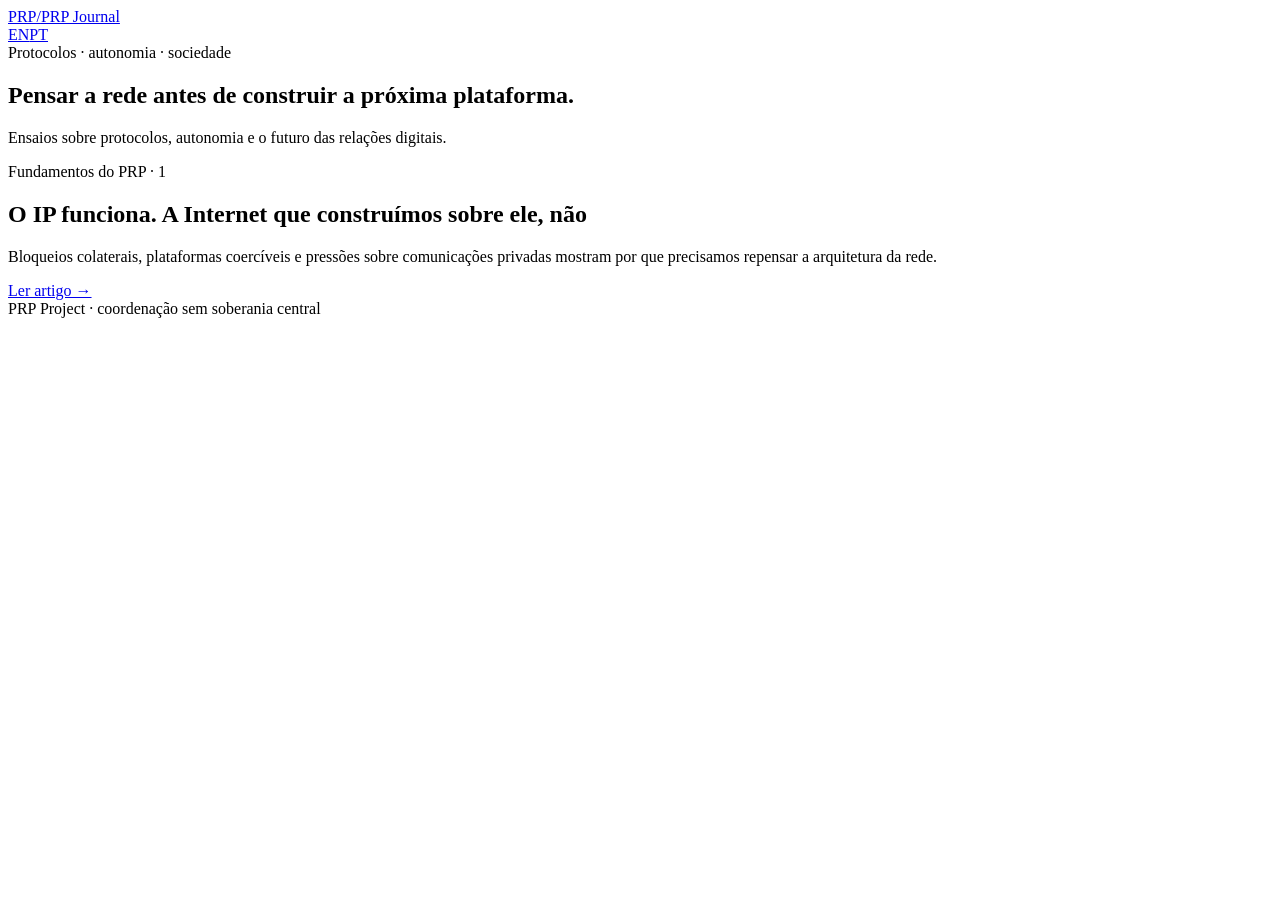
==== public/pt/index.html @ 281ebf45 "Publish inaugural PRP Journal article" ====
<!doctype html>
<html lang="pt-BR">
<head>
  <meta charset="utf-8">
  <meta name="viewport" content="width=device-width, initial-scale=1">
  <title>PRP Journal</title>
  <meta name="description" content="Ensaios sobre protocolos, autonomia e o futuro das relações digitais.">
  
  <link rel="canonical" href="https://journal.prp-protocol.org/pt/">
  <link rel="stylesheet" href="/styles.css">
</head>
<body>
  <header class="site-header">
    <div class="shell">
      <a class="brand" href="/"><span class="brand-mark">PRP/</span><span class="brand-name">PRP Journal</span></a>
      <div class="header-actions"><nav class="language-nav" aria-label="Language"><a href="/">EN</a><a href="/pt/" aria-current="page">PT</a></nav></div>
    </div>
  </header>
  <main>
  <section class="shell hero">
    <span class="eyebrow">Protocolos · autonomia · sociedade</span>
    <h1>Pensar a rede antes de construir a próxima plataforma.</h1>
    <p>Ensaios sobre protocolos, autonomia e o futuro das relações digitais.</p>
    <div class="network-rule" aria-hidden="true"></div>
  </section>
  <section class="shell post-grid"><article class="post-card">
  <div class="card-meta"><span class="eyebrow">Fundamentos do PRP · 1</span></div>
  <h2>O IP funciona. A Internet que construímos sobre ele, não</h2>
  <p>Bloqueios colaterais, plataformas coercíveis e pressões sobre comunicações privadas mostram por que precisamos repensar a arquitetura da rede.</p>
  <a class="read-link" href="/pt/artigos/o-ip-funciona/">Ler artigo →</a>
</article></section>
</main>
  <footer class="site-footer"><div class="shell">PRP Project · coordenação sem soberania central</div></footer>
</body>
</html>
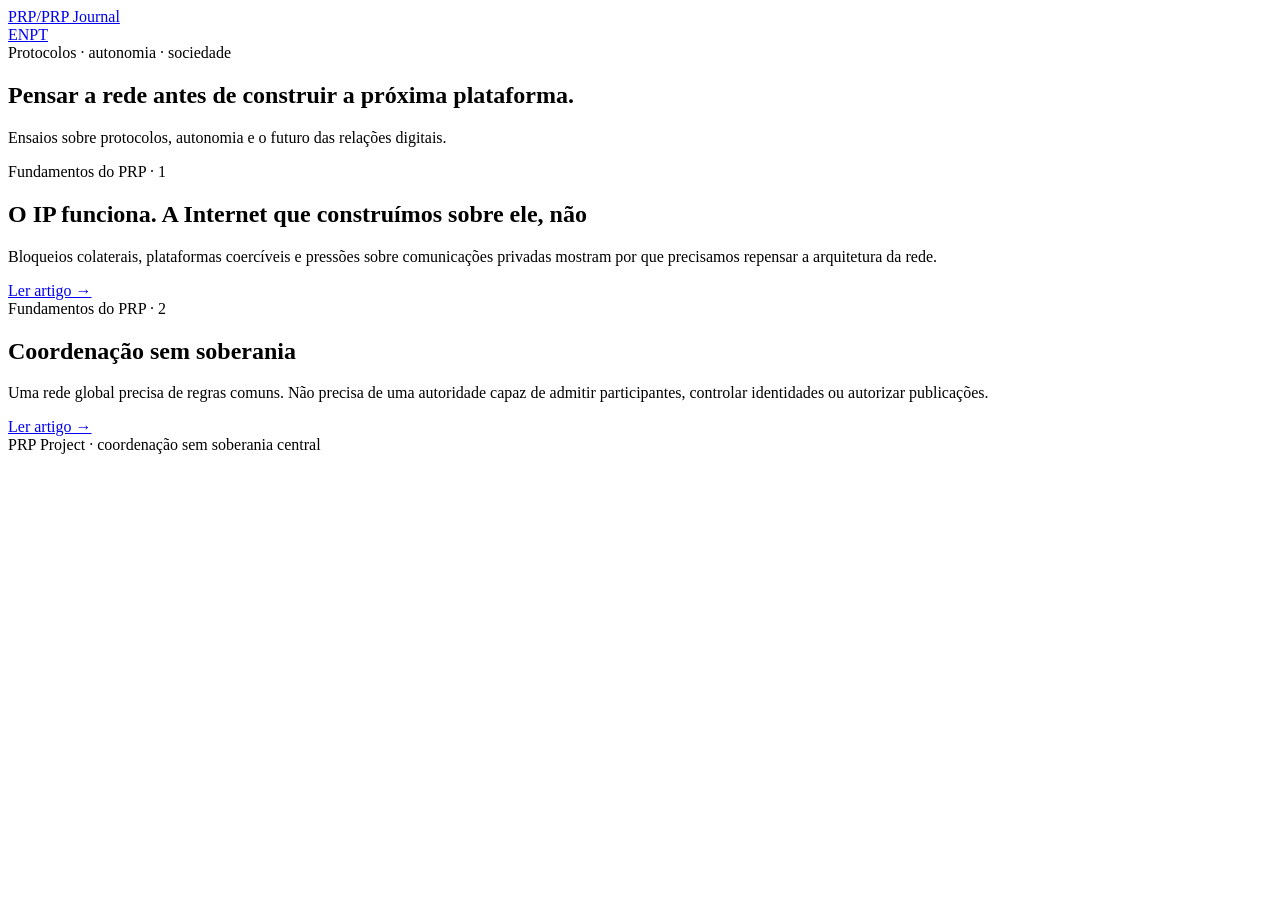
==== commit 32ca6fae: "Publish Coordination Without Sovereignty in English and Portuguese" ====
--- a/public/pt/index.html
+++ b/public/pt/index.html
@@ -12,7 +12,7 @@
 <body>
   <header class="site-header">
     <div class="shell">
-      <a class="brand" href="/"><span class="brand-mark">PRP/</span><span class="brand-name">PRP Journal</span></a>
+      <a class="brand" href="/pt/"><span class="brand-mark">PRP/</span><span class="brand-name">PRP Journal</span></a>
       <div class="header-actions"><nav class="language-nav" aria-label="Language"><a href="/">EN</a><a href="/pt/" aria-current="page">PT</a></nav></div>
     </div>
   </header>
@@ -28,8 +28,17 @@
   <h2>O IP funciona. A Internet que construímos sobre ele, não</h2>
   <p>Bloqueios colaterais, plataformas coercíveis e pressões sobre comunicações privadas mostram por que precisamos repensar a arquitetura da rede.</p>
   <a class="read-link" href="/pt/artigos/o-ip-funciona/">Ler artigo →</a>
+</article>
+<article class="post-card">
+  <div class="card-meta"><span class="eyebrow">Fundamentos do PRP · 2</span></div>
+  <h2>Coordenação sem soberania</h2>
+  <p>Uma rede global precisa de regras comuns. Não precisa de uma autoridade capaz de admitir participantes, controlar identidades ou autorizar publicações.</p>
+  <a class="read-link" href="/pt/artigos/coordenacao-sem-soberania/">Ler artigo →</a>
 </article></section>
 </main>
   <footer class="site-footer"><div class="shell">PRP Project · coordenação sem soberania central</div></footer>
+  <!-- Cloudflare Web Analytics -->
+  <script type="module" src="https://static.cloudflareinsights.com/beacon.min.js" data-cf-beacon='{"token":"96f4ae8c6eaa4b259396d28f39ee7698"}'></script>
+  <!-- End Cloudflare Web Analytics -->
 </body>
 </html>
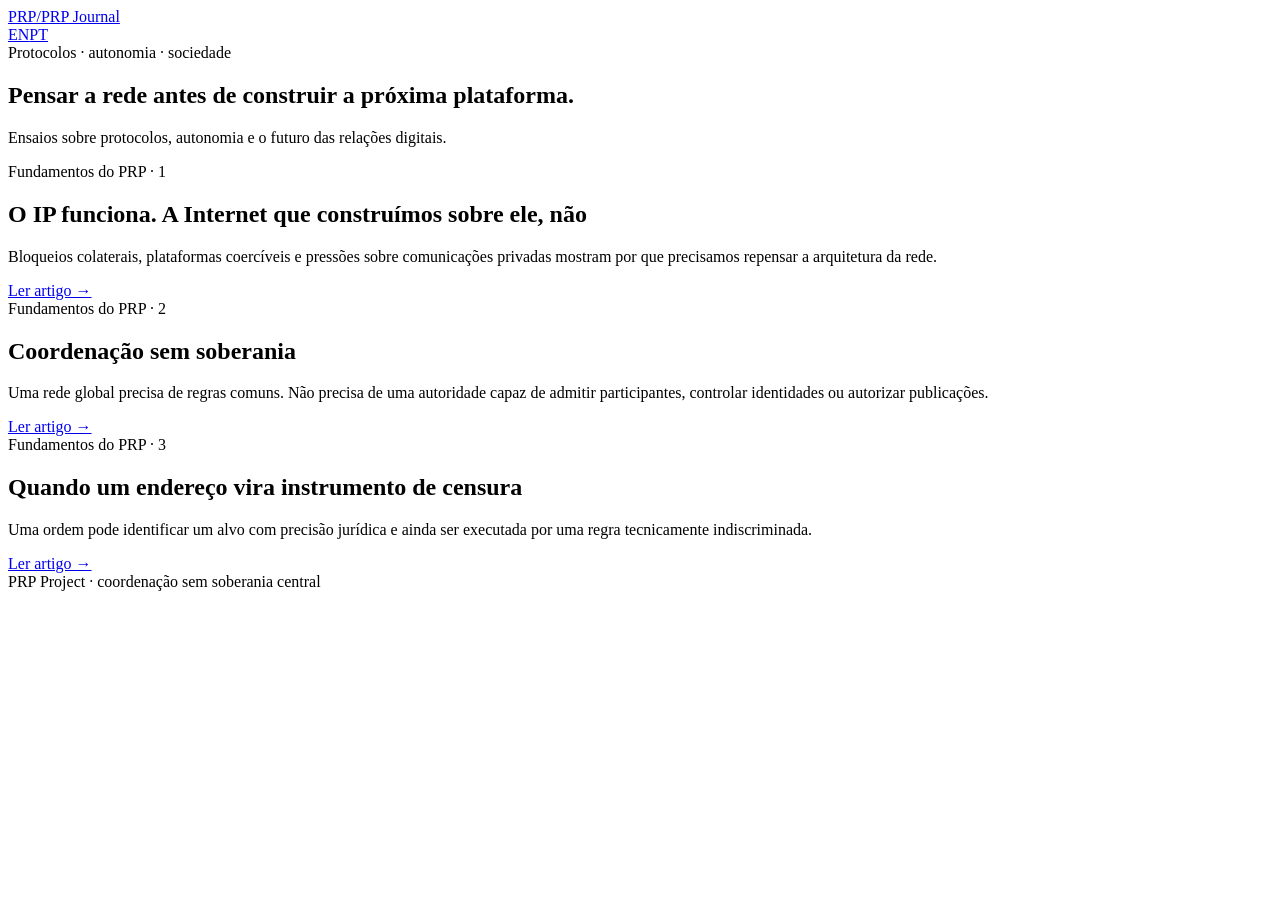
==== commit d6acb756: "Publish article 3 in Portuguese and English" ====
--- a/public/pt/index.html
+++ b/public/pt/index.html
@@ -34,6 +34,12 @@
   <h2>Coordenação sem soberania</h2>
   <p>Uma rede global precisa de regras comuns. Não precisa de uma autoridade capaz de admitir participantes, controlar identidades ou autorizar publicações.</p>
   <a class="read-link" href="/pt/artigos/coordenacao-sem-soberania/">Ler artigo →</a>
+</article>
+<article class="post-card">
+  <div class="card-meta"><span class="eyebrow">Fundamentos do PRP · 3</span></div>
+  <h2>Quando um endereço vira instrumento de censura</h2>
+  <p>Uma ordem pode identificar um alvo com precisão jurídica e ainda ser executada por uma regra tecnicamente indiscriminada.</p>
+  <a class="read-link" href="/pt/artigos/quando-endereco-vira-instrumento-censura/">Ler artigo →</a>
 </article></section>
 </main>
   <footer class="site-footer"><div class="shell">PRP Project · coordenação sem soberania central</div></footer>
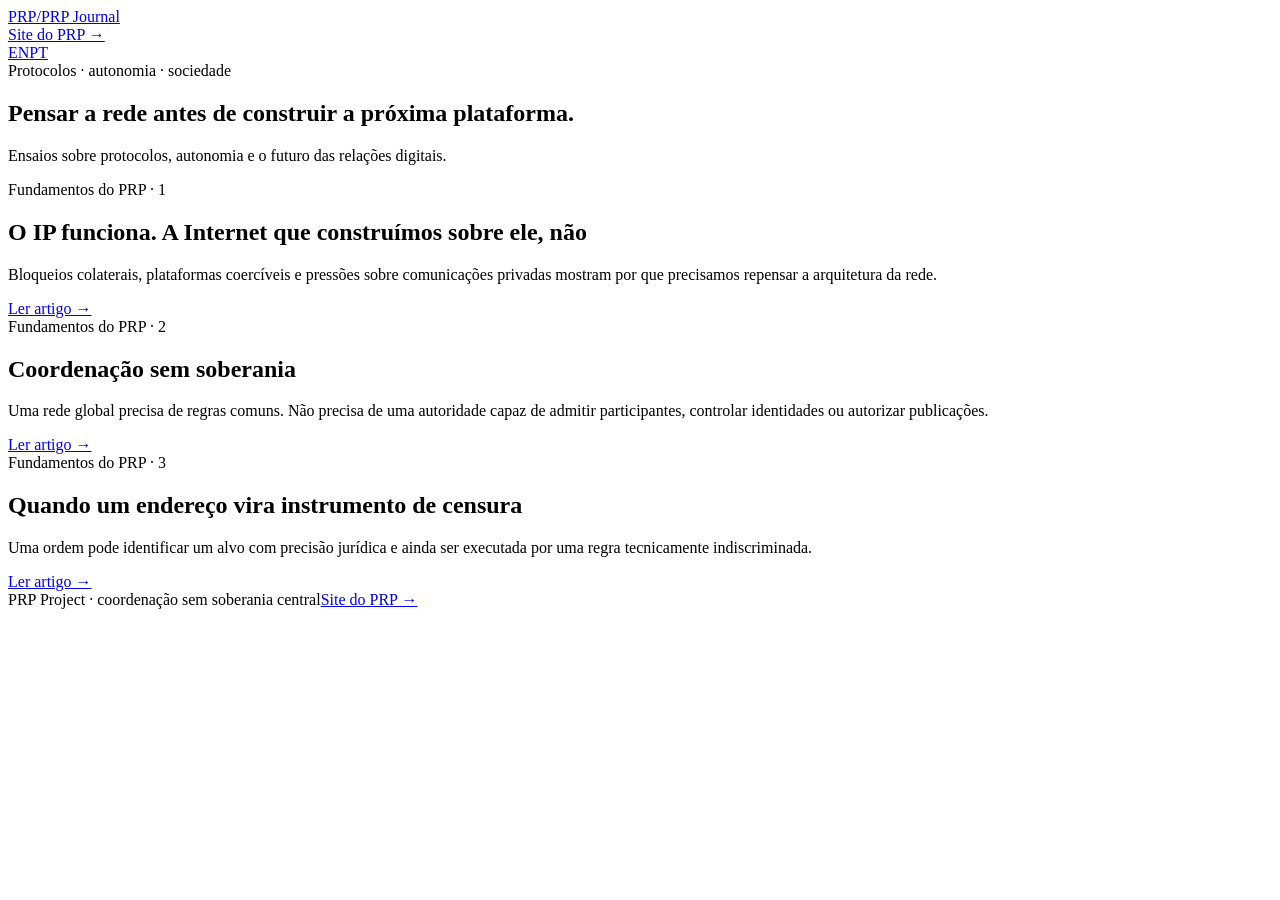
==== commit c80b9ed2: "Link Journal navigation to the main PRP website" ====
--- a/public/pt/index.html
+++ b/public/pt/index.html
@@ -13,7 +13,7 @@
   <header class="site-header">
     <div class="shell">
       <a class="brand" href="/pt/"><span class="brand-mark">PRP/</span><span class="brand-name">PRP Journal</span></a>
-      <div class="header-actions"><nav class="language-nav" aria-label="Language"><a href="/">EN</a><a href="/pt/" aria-current="page">PT</a></nav></div>
+      <div class="header-actions"><a class="main-site-link" href="https://prp-protocol.org/">Site do PRP →</a><nav class="language-nav" aria-label="Language"><a href="/">EN</a><a href="/pt/" aria-current="page">PT</a></nav></div>
     </div>
   </header>
   <main>
@@ -42,7 +42,7 @@
   <a class="read-link" href="/pt/artigos/quando-endereco-vira-instrumento-censura/">Ler artigo →</a>
 </article></section>
 </main>
-  <footer class="site-footer"><div class="shell">PRP Project · coordenação sem soberania central</div></footer>
+  <footer class="site-footer"><div class="shell"><span>PRP Project · coordenação sem soberania central</span><a class="main-site-link" href="https://prp-protocol.org/">Site do PRP →</a></div></footer>
   <!-- Cloudflare Web Analytics -->
   <script type="module" src="https://static.cloudflareinsights.com/beacon.min.js" data-cf-beacon='{"token":"96f4ae8c6eaa4b259396d28f39ee7698"}'></script>
   <!-- End Cloudflare Web Analytics -->
